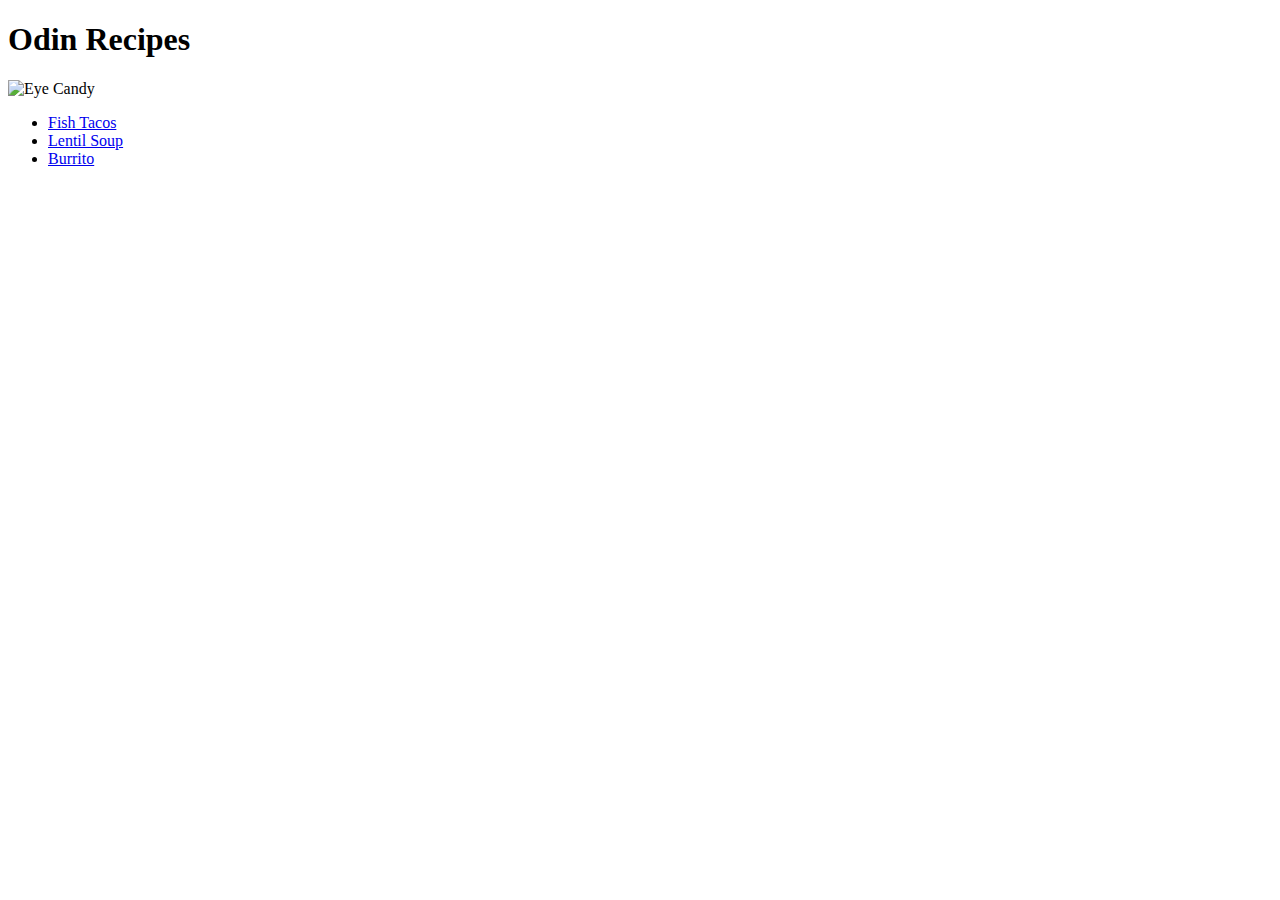
==== odin-recipes/index.html @ 03339275 "Recipe Book" ====
<!DOCTYPE html>
<html lang="en">
<head>
    <meta charset="UTF-8">
    <meta http-equiv="X-UA-Compatible" content="IE=edge">
    <meta name="viewport" content="width=device-width, initial-scale=1.0">
    <title>Odin Recipes</title>
</head>
<body>
   <h1>Odin Recipes</h1> 
   
    <img src="https://i.guim.co.uk/img/media/8f7159e79060e7d60393090591aa75bf691f1537/0_49_1300_780/master/1300.jpg?width=465&quality=45&auto=format&fit=max&dpr=2&s=2326c17a227ec02439a37aae5bb2cc88" alt="Eye Candy">

    <ul>
        <li><a href="./recipes/fishtacos.html">Fish Tacos</a></li>
        <li><a href="./recipes/lentilsoup.html">Lentil Soup</a></li>
        <li><a href="./recipes/burrito.html">Burrito</a></li>
    </ul>
   
</body>
</html>
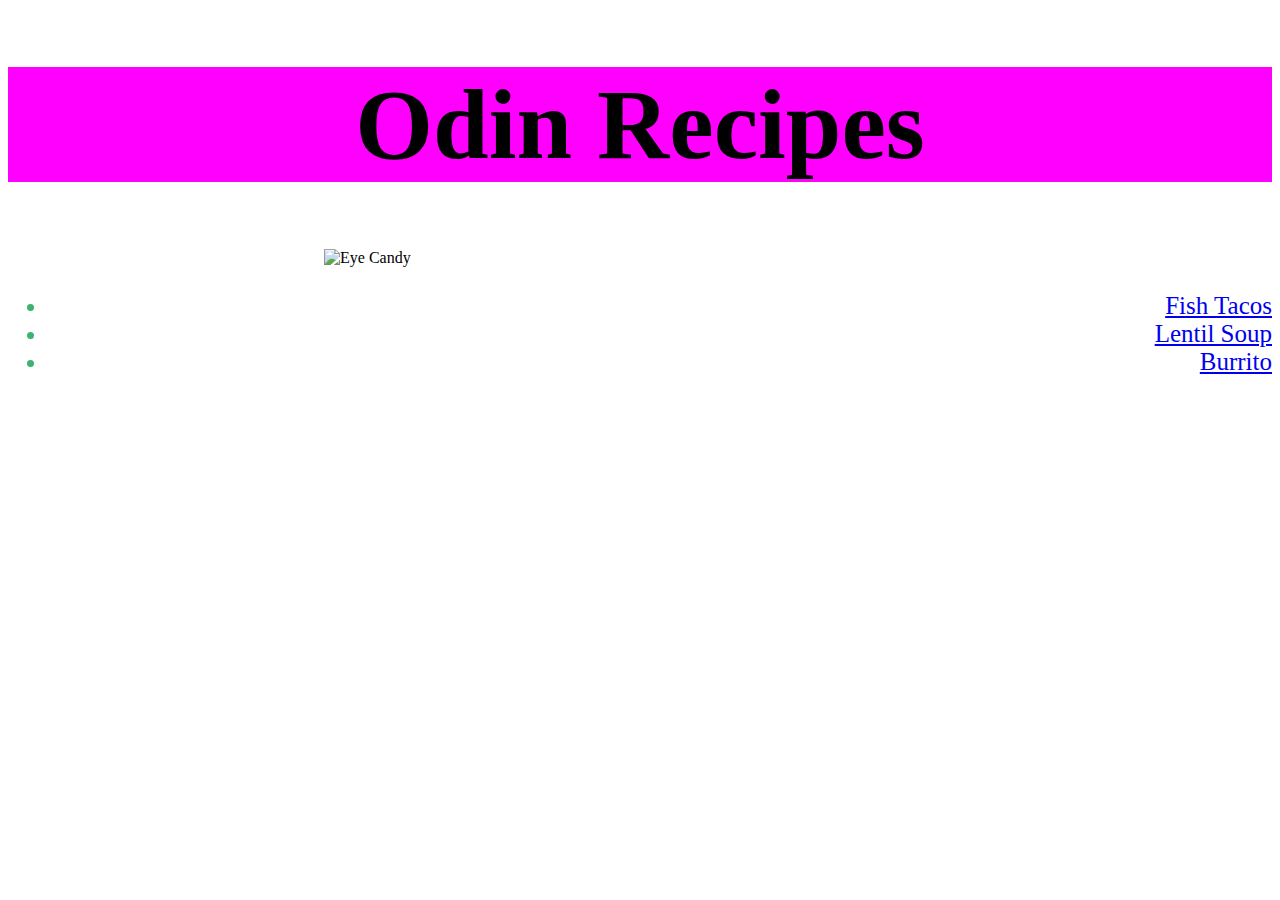
==== commit 90252bf2: "Add CSS" ====
--- a/odin-recipes/index.html
+++ b/odin-recipes/index.html
@@ -4,14 +4,15 @@
     <meta charset="UTF-8">
     <meta http-equiv="X-UA-Compatible" content="IE=edge">
     <meta name="viewport" content="width=device-width, initial-scale=1.0">
+    <link rel="stylesheet" href="styles.css">
     <title>Odin Recipes</title>
 </head>
 <body>
-   <h1>Odin Recipes</h1> 
+   <h1 class="maintitle">Odin Recipes</h1> 
    
     <img src="https://i.guim.co.uk/img/media/8f7159e79060e7d60393090591aa75bf691f1537/0_49_1300_780/master/1300.jpg?width=465&quality=45&auto=format&fit=max&dpr=2&s=2326c17a227ec02439a37aae5bb2cc88" alt="Eye Candy">
 
-    <ul>
+    <ul class="mainrec">
         <li><a href="./recipes/fishtacos.html">Fish Tacos</a></li>
         <li><a href="./recipes/lentilsoup.html">Lentil Soup</a></li>
         <li><a href="./recipes/burrito.html">Burrito</a></li>
--- a/odin-recipes/styles.css
+++ b/odin-recipes/styles.css
@@ -0,0 +1,19 @@
+h1 {
+    background-color: magenta;
+    text-align: center;
+    font-size: 100px;
+    font-family: fantasy;
+}
+
+img {
+    display: block;
+    margin-left: auto;
+    margin-right: auto;
+    width: 50%;
+}
+
+.mainrec {
+    text-align: right;
+    font-size: 25px;
+    color: mediumseagreen;
+}